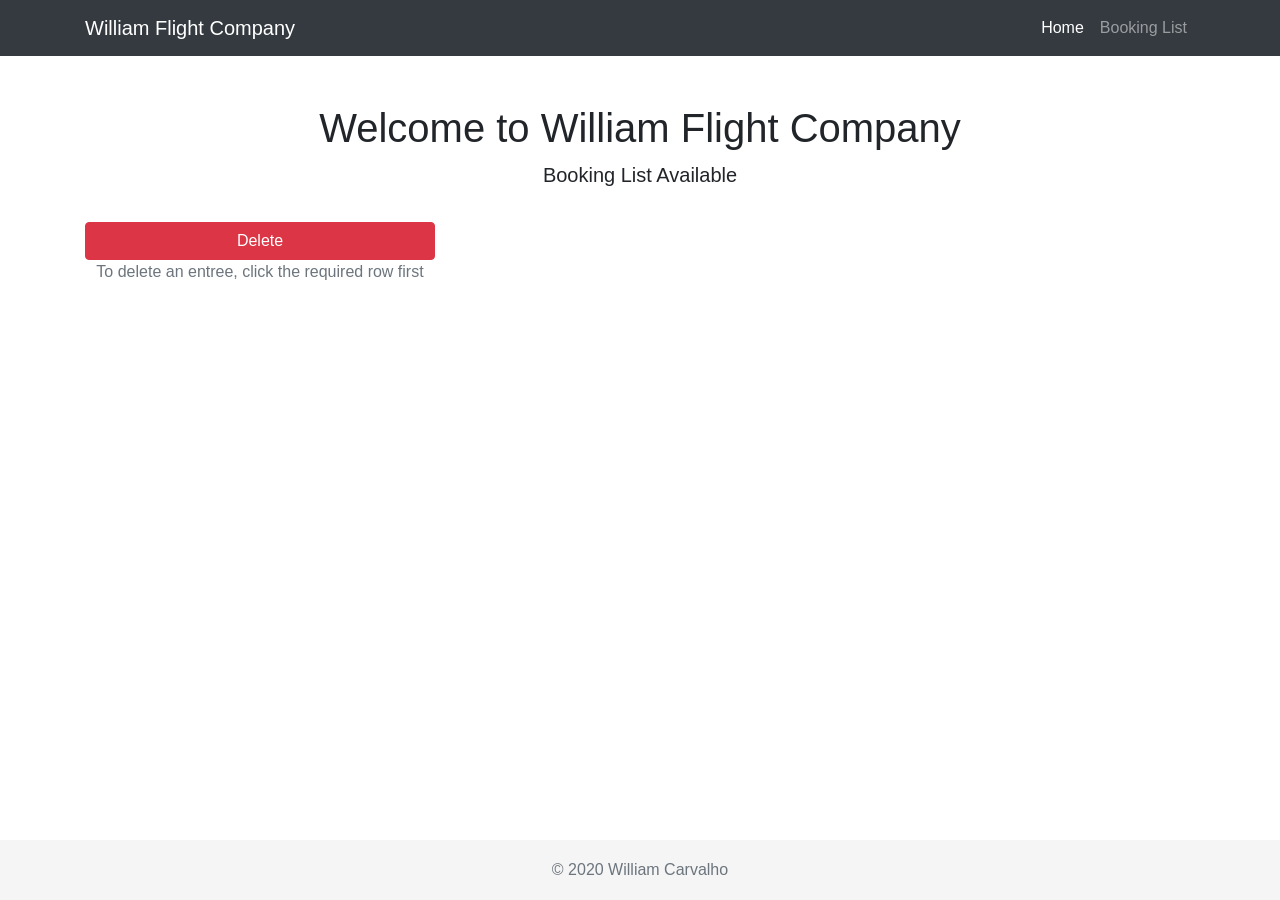
==== views/contents/bookingList.html @ 7504b027 "contents" ====
<!DOCTYPE html>
<html lang="en">

<head>

    <meta charset="utf-8">
    <meta name="viewport" content="width=device-width, initial-scale=1, shrink-to-fit=no">
    <meta name="description" content="">
    <meta name="author" content="">

    <title>William Carvalho 2020447</title>

    <!-- Bootstrap core CSS -->
    <link href="/views/css/bootstrap.min.css" rel="stylesheet">
    <link href="/views/css/flight.css" rel="stylesheet">

</head>

<body>

    <!-- Navigation -->
    <nav class="navbar navbar-expand-lg navbar-dark bg-dark static-top">
        <div class="container">
            <a class="navbar-brand" href="#">William Flight Company</a>
            <button class="navbar-toggler" type="button" data-toggle="collapse" data-target="#navbarResponsive"
                aria-controls="navbarResponsive" aria-expanded="false" aria-label="Toggle navigation">
                <span class="navbar-toggler-icon"></span>
            </button>
            <div class="collapse navbar-collapse" id="navbarResponsive">
                <ul class="navbar-nav ml-auto">
                    <li class="nav-item active">
                        <a class="nav-link" href="/views/index.html">Home
                            <span class="sr-only">(current)</span>
                        </a>
                    </li>
                    <li class="nav-item">
                        <a class="nav-link" href="/views/contents/bookingList.html">Booking List</a>
                    </li>                 
                </ul>
            </div>
        </div>
    </nav>

    <!-- Page Content -->
    <div class="container">
        <div class="row">
            <div class="col-lg-12 text-center">
                <h1 class="mt-5">Welcome to William Flight Company</h1>
                <p class="lead">Booking List Available</p>
            </div>
            <div id="results" class="col-lg-8 order-2 mb-5"></div>
            <div class="col-lg-4 order-1">              
                <button id="delete" class="btn btn-danger btn-block mt-3">Delete</button>
                <p class="text-muted text-center">To delete an entree, click the required row first</p>               
            </div>
        </div>
    </div>
    <footer class="footer">
        <div class="container text-center"><span class="text-muted">&copy; 2020 William Carvalho</span></div>
    </footer>
    <!-- Bootstrap core JavaScript -->
    <script src="/views/js/jquery.min.js"></script>
    <script src="/views/js/bootstrap.bundle.min.js"></script>
    <script src="/views/js/table.js"></script>
    <script src="/views/js/flight.js"></script>   
    <script>
        window.addEventListener("load", function() {
            document.forms[1].txtBillAmt.value = calculateBill('flights');
            document.querySelector("#calcBill").addEventListener("click", function() {
                document.forms[1].txtBillAmt.value = calculateBill('flights');
            });
            document.querySelector("#showVeg").addEventListener("click", function() {
                highlightVegetarian('flights', this.checked);
            });
        });
    </script>
</body>

</html>
---- views/css/flight.css ----
html {
  position: relative;
  min-height: 100%;
}
body {
  /* Margin bottom by footer height */
  margin-bottom: 60px;
}
.footer {
  position: absolute;
  bottom: 0;
  width: 100%;
  /* Set the fixed height of the footer here */
  height: 60px;
  line-height: 60px; /* Vertically center the text there */
  background-color: #f5f5f5;
}
table, th, td {
     border-collapse: collapse;
     border: 1px solid black;
     text-align: center;
}
 table {
     border-collapse: collapse;
     width:100%;
}
 td, th {
     border: 1px solid #ced4da;
     padding: 0.5rem;
     text-align: left;
}
 th {
     font-weight: bold;
}
.selected {
            background-color: #dc3545;
            color: #FFF;
}
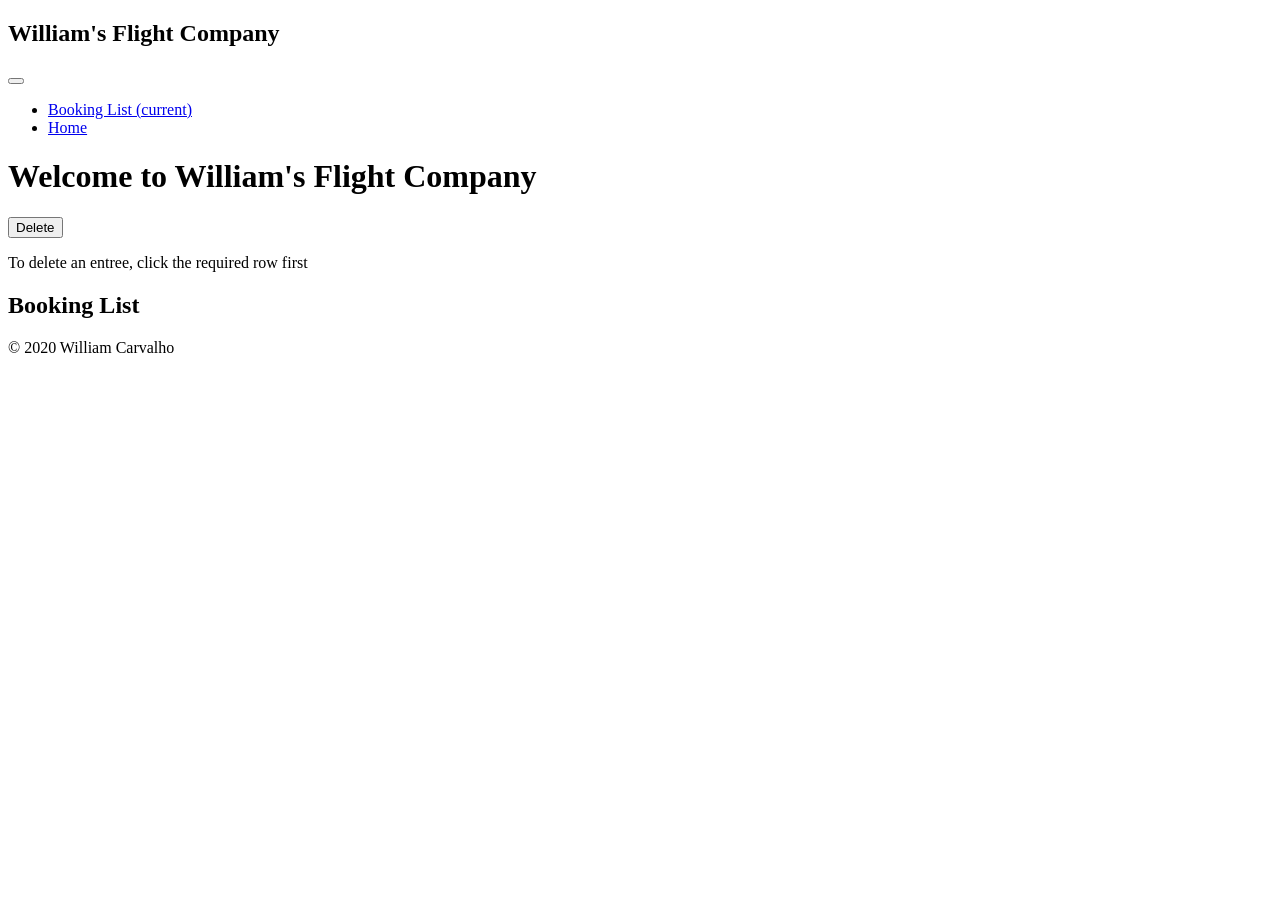
==== commit 79154727: "layout changing" ====
--- a/views/contents/bookingList.html
+++ b/views/contents/bookingList.html
@@ -11,8 +11,8 @@
     <title>William Carvalho 2020447</title>
 
     <!-- Bootstrap core CSS -->
-    <link href="/views/css/bootstrap.min.css" rel="stylesheet">
-    <link href="/views/css/flight.css" rel="stylesheet">
+    <link href="/css/bootstrap.min.css" rel="stylesheet">
+    <link href="/css/flight.css" rel="stylesheet">
 
 </head>
 
@@ -21,7 +21,7 @@
     <!-- Navigation -->
     <nav class="navbar navbar-expand-lg navbar-dark bg-dark static-top">
         <div class="container">
-            <a class="navbar-brand" href="#">William Flight Company</a>
+            <h1 class="titleCompany">William's Flight Company</h1>
             <button class="navbar-toggler" type="button" data-toggle="collapse" data-target="#navbarResponsive"
                 aria-controls="navbarResponsive" aria-expanded="false" aria-label="Toggle navigation">
                 <span class="navbar-toggler-icon"></span>
@@ -29,12 +29,12 @@
             <div class="collapse navbar-collapse" id="navbarResponsive">
                 <ul class="navbar-nav ml-auto">
                     <li class="nav-item active">
-                        <a class="nav-link" href="/views/index.html">Home
+                        <a class="nav-link" href="/contents/bookingList.html">Booking List
                             <span class="sr-only">(current)</span>
                         </a>
                     </li>
                     <li class="nav-item">
-                        <a class="nav-link" href="/views/contents/bookingList.html">Booking List</a>
+                        <a class="nav-link" href="/index.html">Home</a>
                     </li>                 
                 </ul>
             </div>
@@ -42,27 +42,28 @@
     </nav>
 
     <!-- Page Content -->
-    <div class="container">
-        <div class="row">
-            <div class="col-lg-12 text-center">
-                <h1 class="mt-5">Welcome to William Flight Company</h1>
-                <p class="lead">Booking List Available</p>
-            </div>
-            <div id="results" class="col-lg-8 order-2 mb-5"></div>
-            <div class="col-lg-4 order-1">              
-                <button id="delete" class="btn btn-danger btn-block mt-3">Delete</button>
-                <p class="text-muted text-center">To delete an entree, click the required row first</p>               
-            </div>
+    <div class="container">             
+        <div class="col-lg-12 text-center">
+            <h1 class="mt-5">Welcome to William's Flight Company</h1>
+            <button id="delete" class="btn btn-danger btn-block mt-3">Delete</button>
+            <p class="text-muted text-center">To delete an entree, click the required row first</p> 
         </div>
+           
+        <h2 class="lead">Booking List</h2>
+        <div id="results" class="col-lg-8 order-2 mb-5"></div>
+        <div class="col-lg-4 order-1"></div>     
     </div>
+
+
+    <!-- Footer Content -->
     <footer class="footer">
         <div class="container text-center"><span class="text-muted">&copy; 2020 William Carvalho</span></div>
     </footer>
     <!-- Bootstrap core JavaScript -->
-    <script src="/views/js/jquery.min.js"></script>
-    <script src="/views/js/bootstrap.bundle.min.js"></script>
-    <script src="/views/js/table.js"></script>
-    <script src="/views/js/flight.js"></script>   
+    <script src="/js/jquery.min.js"></script>
+    <script src="/js/bootstrap.bundle.min.js"></script>
+    <script src="/js/table.js"></script>
+    <script src="/js/flight.js"></script>   
     <script>
         window.addEventListener("load", function() {
             document.forms[1].txtBillAmt.value = calculateBill('flights');
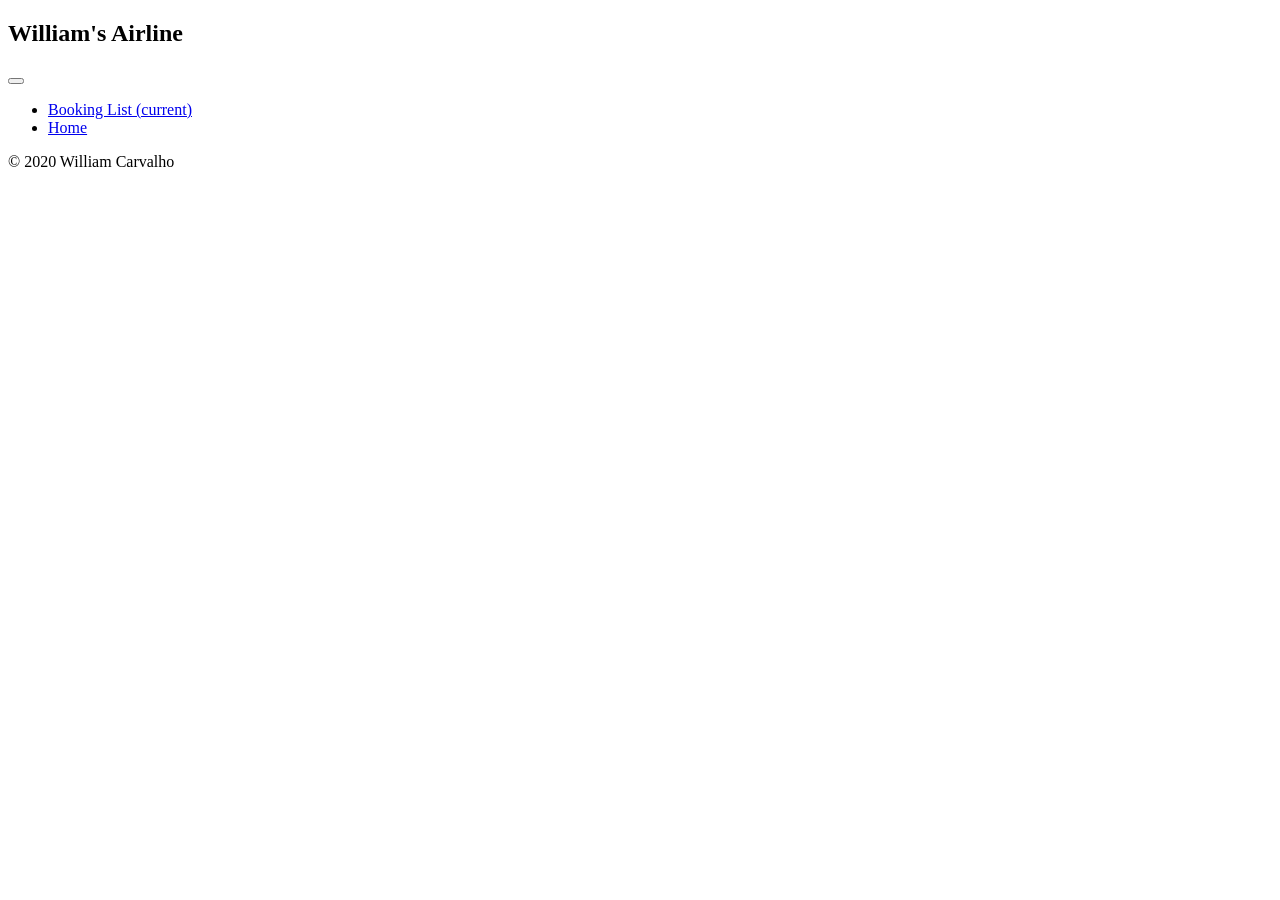
==== commit 2374749d: "layout" ====
--- a/views/contents/bookingList.html
+++ b/views/contents/bookingList.html
@@ -21,7 +21,7 @@
     <!-- Navigation -->
     <nav class="navbar navbar-expand-lg navbar-dark bg-dark static-top">
         <div class="container">
-            <h1 class="titleCompany">William's Flight Company</h1>
+            <h1 class="titleCompany">William's Airline</h1>
             <button class="navbar-toggler" type="button" data-toggle="collapse" data-target="#navbarResponsive"
                 aria-controls="navbarResponsive" aria-expanded="false" aria-label="Toggle navigation">
                 <span class="navbar-toggler-icon"></span>
@@ -41,40 +41,23 @@
         </div>
     </nav>
 
-    <!-- Page Content -->
-    <div class="container">             
-        <div class="col-lg-12 text-center">
-            <h1 class="mt-5">Welcome to William's Flight Company</h1>
-            <button id="delete" class="btn btn-danger btn-block mt-3">Delete</button>
-            <p class="text-muted text-center">To delete an entree, click the required row first</p> 
-        </div>
-           
-        <h2 class="lead">Booking List</h2>
-        <div id="results" class="col-lg-8 order-2 mb-5"></div>
-        <div class="col-lg-4 order-1"></div>     
-    </div>
+
+    <!-- Page Content -->   
+    <div id="results"></div>
+
 
 
     <!-- Footer Content -->
     <footer class="footer">
         <div class="container text-center"><span class="text-muted">&copy; 2020 William Carvalho</span></div>
     </footer>
+    
     <!-- Bootstrap core JavaScript -->
     <script src="/js/jquery.min.js"></script>
     <script src="/js/bootstrap.bundle.min.js"></script>
     <script src="/js/table.js"></script>
-    <script src="/js/flight.js"></script>   
-    <script>
-        window.addEventListener("load", function() {
-            document.forms[1].txtBillAmt.value = calculateBill('flights');
-            document.querySelector("#calcBill").addEventListener("click", function() {
-                document.forms[1].txtBillAmt.value = calculateBill('flights');
-            });
-            document.querySelector("#showVeg").addEventListener("click", function() {
-                highlightVegetarian('flights', this.checked);
-            });
-        });
-    </script>
+    <script src="/js/flight.js"></script> 
+
 </body>
 
 </html>
